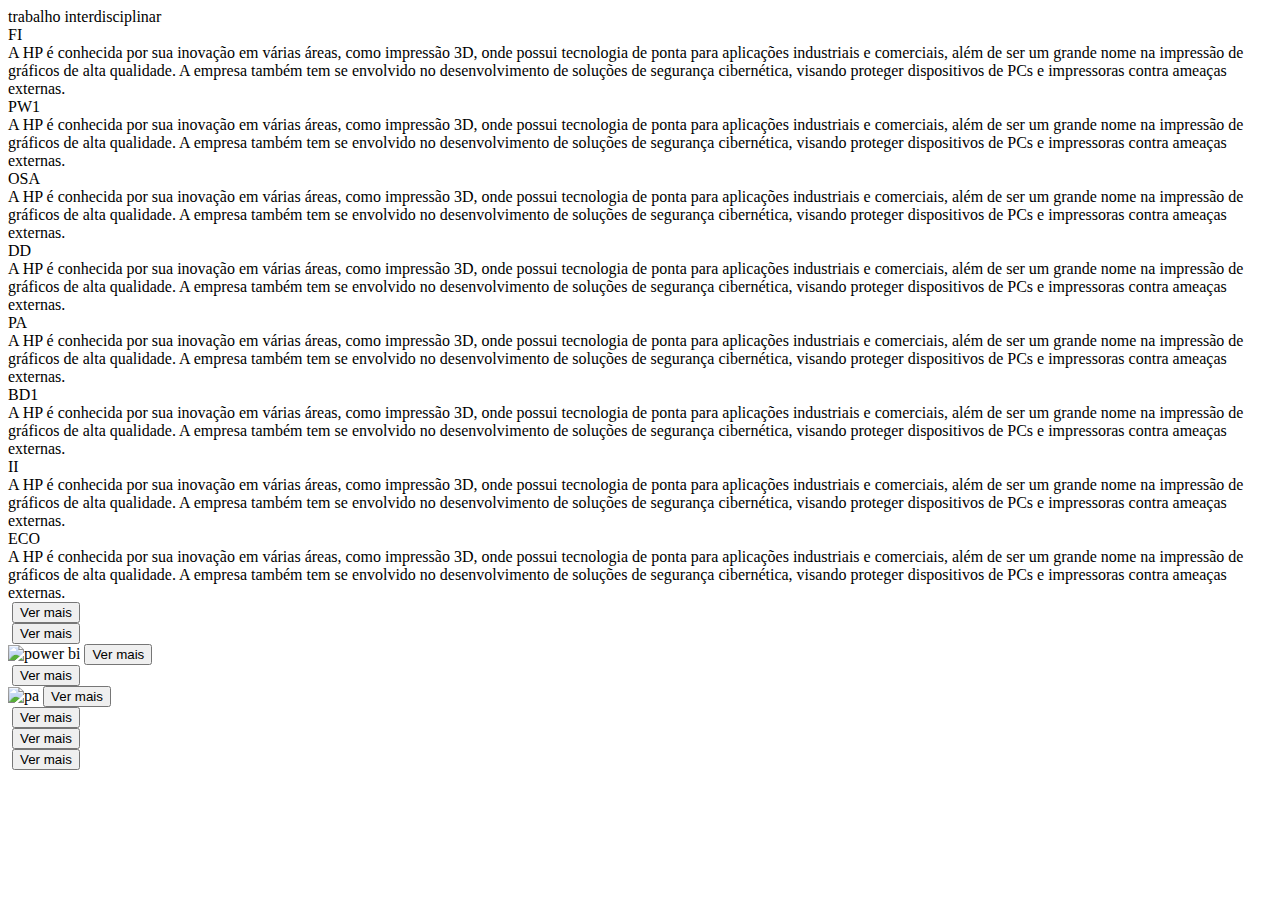
==== index.html @ 58e291d9 "fail" ====
<!DOCTYPE html>
<html lang="en">

<head>
    <meta charset="UTF-8">
    <meta name="viewport" content="width=device-width, initial-scale=1.0">
    <title>Document</title>
    <link rel="preconnect" href="https://fonts.googleapis.com">
    <link rel="preconnect" href="https://fonts.gstatic.com" crossorigin>
    <link
        href="https://fonts.googleapis.com/css2?family=Poppins:ital,wght@0,100;0,200;0,300;0,400;0,500;0,600;0,700;0,800;0,900;1,100;1,200;1,300;1,400;1,500;1,600;1,700;1,800;1,900&display=swap"
        rel="stylesheet">
    <link rel="stylesheet" href="style.css">
</head>

<body>
    <div class="center">
        <div class="top">trabalho interdisciplinar</div>
        <div class="carrossel">

            <div class="left">
                <div class="left-item">
                    <div class="titulo">FI</div>
                    <div class="texto">A HP é conhecida por sua inovação em várias áreas, como impressão 3D, onde possui
                        tecnologia de ponta para aplicações industriais e comerciais, além de ser um grande nome na
                        impressão de gráficos de alta qualidade. A empresa também tem se envolvido no desenvolvimento de
                        soluções de segurança cibernética, visando proteger dispositivos de PCs e impressoras contra
                        ameaças externas.</div>
                </div>

                <div class="left-item">
                    <div class="titulo">PW1</div>
                    <div class="texto">A HP é conhecida por sua inovação em várias áreas, como impressão 3D, onde possui
                        tecnologia de ponta para aplicações industriais e comerciais, além de ser um grande nome na
                        impressão de gráficos de alta qualidade. A empresa também tem se envolvido no desenvolvimento de
                        soluções de segurança cibernética, visando proteger dispositivos de PCs e impressoras contra
                        ameaças externas.</div>
                </div>

                <div class="left-item">
                    <div class="titulo">OSA</div>
                    <div class="texto">A HP é conhecida por sua inovação em várias áreas, como impressão 3D, onde possui
                        tecnologia de ponta para aplicações industriais e comerciais, além de ser um grande nome na
                        impressão de gráficos de alta qualidade. A empresa também tem se envolvido no desenvolvimento de
                        soluções de segurança cibernética, visando proteger dispositivos de PCs e impressoras contra
                        ameaças externas.</div>
                </div>

                <div class="left-item">
                    <div class="titulo">DD</div>
                    <div class="texto">A HP é conhecida por sua inovação em várias áreas, como impressão 3D, onde possui
                        tecnologia de ponta para aplicações industriais e comerciais, além de ser um grande nome na
                        impressão de gráficos de alta qualidade. A empresa também tem se envolvido no desenvolvimento de
                        soluções de segurança cibernética, visando proteger dispositivos de PCs e impressoras contra
                        ameaças externas.</div>
                </div>

                <div class="left-item">
                    <div class="titulo">PA</div>
                    <div class="texto">A HP é conhecida por sua inovação em várias áreas, como impressão 3D, onde possui
                        tecnologia de ponta para aplicações industriais e comerciais, além de ser um grande nome na
                        impressão de gráficos de alta qualidade. A empresa também tem se envolvido no desenvolvimento de
                        soluções de segurança cibernética, visando proteger dispositivos de PCs e impressoras contra
                        ameaças externas.</div>
                </div>

                <div class="left-item">
                    <div class="titulo">BD1</div>
                    <div class="texto">A HP é conhecida por sua inovação em várias áreas, como impressão 3D, onde possui
                        tecnologia de ponta para aplicações industriais e comerciais, além de ser um grande nome na
                        impressão de gráficos de alta qualidade. A empresa também tem se envolvido no desenvolvimento de
                        soluções de segurança cibernética, visando proteger dispositivos de PCs e impressoras contra
                        ameaças externas.</div>
                </div>

                <div class="left-item">
                    <div class="titulo">II</div>
                    <div class="texto">A HP é conhecida por sua inovação em várias áreas, como impressão 3D, onde possui
                        tecnologia de ponta para aplicações industriais e comerciais, além de ser um grande nome na
                        impressão de gráficos de alta qualidade. A empresa também tem se envolvido no desenvolvimento de
                        soluções de segurança cibernética, visando proteger dispositivos de PCs e impressoras contra
                        ameaças externas.</div>
                </div>

                <div class="left-item">
                    <div class="titulo">ECO</div>
                    <div class="texto">A HP é conhecida por sua inovação em várias áreas, como impressão 3D, onde possui
                        tecnologia de ponta para aplicações industriais e comerciais, além de ser um grande nome na
                        impressão de gráficos de alta qualidade. A empresa também tem se envolvido no desenvolvimento de
                        soluções de segurança cibernética, visando proteger dispositivos de PCs e impressoras contra
                        ameaças externas.</div>
                </div>
            </div>


            <div class="right">
                <div class="item">
                    <img src="img/images.jpeg" alt="">
                    <a href="baixar/AGENDA 7.pdf/deu.ext" download>
                        <button type="button">Ver mais</button>
                    </a>
                </div>

                <div class="item">
                    <img src="img/hp.png" alt="">
                    <a href="path/to/your/file.ext" download>
                        <button type="button">Ver mais</button>
                    </a>
                </div>

                <div class="item">
                    <img src="img/power_bi.png" alt="power bi">
                    <a href="path/to/your/file.ext" download>
                        <button type="button">Ver mais</button>
                    </a>
                </div>

                <div class="item">
                    <img src="img/hp.png" alt="">
                    <a href="path/to/your/file.ext" download>
                        <button type="button">Ver mais</button>
                    </a>
                </div>

                <div class="item">
                    <img src="img/python.png" alt="pa">
                    <a href="path/to/your/file.ext" download>
                        <button type="button">Ver mais</button>
                    </a>
                </div>

                <div class="item">
                    <img src="img/hp.png" alt="">
                    <a href="path/to/your/file.ext" download>
                        <button type="button">Ver mais</button>
                    </a>
                </div>

                <div class="item">
                    <img src="img/hp.png" alt="">
                    <a href="path/to/your/file.ext" download>
                        <button type="button">Ver mais</button>
                    </a>
                </div>

                <div class="item">
                    <img src="img/hp.png" alt="">
                    <a href="path/to/your/file.ext" download>
                        <button type="button">Ver mais</button>
                    </a>
                </div>
            </div>

        </div>
    </div>

    <script src="script.js"></script>
</body>

</html>
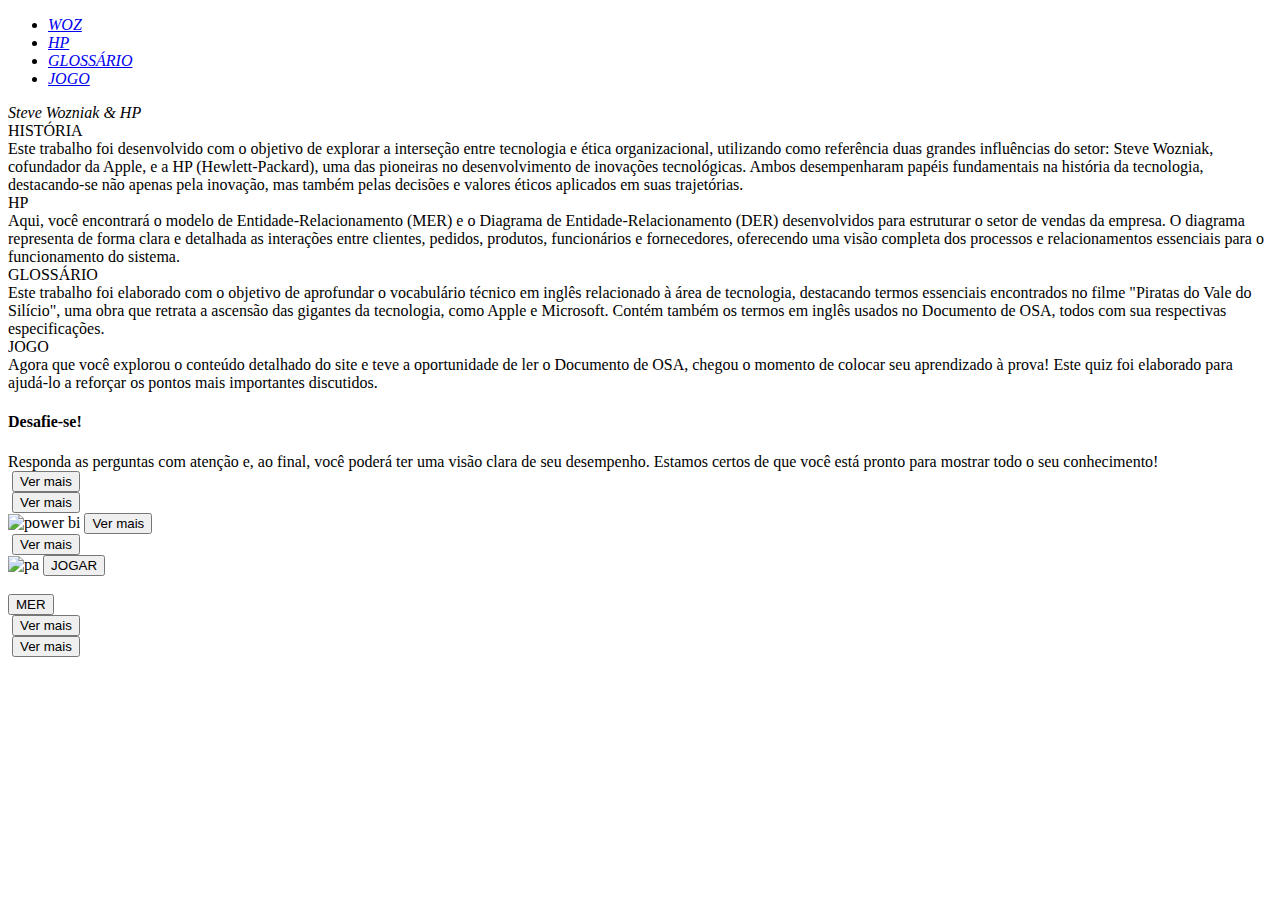
==== commit 171f5410: "s" ====
--- a/index.html
+++ b/index.html
@@ -4,7 +4,7 @@
 <head>
     <meta charset="UTF-8">
     <meta name="viewport" content="width=device-width, initial-scale=1.0">
-    <title>Document</title>
+    <title>Wozniak | HP</title>
     <link rel="preconnect" href="https://fonts.googleapis.com">
     <link rel="preconnect" href="https://fonts.gstatic.com" crossorigin>
     <link
@@ -14,81 +14,54 @@
 </head>
 
 <body>
+    <header>
+        <nav>
+          <a class="logo" href="#"><i class="fa-solid fa-s"></i></a>
+          <div class="mobile-menu">
+            <div class="l1"></div>
+            <div class="l2"></div>
+            <div class="l3"></div>
+          </div>
+          <ul class="nav-list">
+            <li><a href="#ECO"><i class="fa-solid fa-s">WOZ</i></a></li>
+            <li><a href="#BD1"><i class="fa-solid fa-s">HP</i></a></li>
+            <li><a href="#II"><i class="fa-solid fa-s">GLOSSÁRIO</i></a></li>
+            <li><a href="#PA"><i class="fa-solid fa-s">JOGO</i></a></li>
+          </ul>
+        </nav>
+      </header>
     <div class="center">
-        <div class="top">trabalho interdisciplinar</div>
+        <div class="top"><i class="fa-solid fa-s">Steve Wozniak & HP</i></div>
         <div class="carrossel">
 
             <div class="left">
                 <div class="left-item">
-                    <div class="titulo">FI</div>
-                    <div class="texto">A HP é conhecida por sua inovação em várias áreas, como impressão 3D, onde possui
-                        tecnologia de ponta para aplicações industriais e comerciais, além de ser um grande nome na
-                        impressão de gráficos de alta qualidade. A empresa também tem se envolvido no desenvolvimento de
-                        soluções de segurança cibernética, visando proteger dispositivos de PCs e impressoras contra
-                        ameaças externas.</div>
+                    <div id="ECO" class="titulo">HISTÓRIA</div>
+                    <div class="texto">Este trabalho foi desenvolvido com o objetivo de explorar a interseção entre tecnologia e ética organizacional,
+                         utilizando como referência duas grandes influências do setor: Steve Wozniak, cofundador da Apple, e a HP (Hewlett-Packard), uma das pioneiras no desenvolvimento de inovações tecnológicas.
+                         Ambos desempenharam papéis fundamentais na história da tecnologia, destacando-se não apenas pela inovação, mas também pelas decisões e valores éticos aplicados em suas trajetórias.</div>
                 </div>
 
                 <div class="left-item">
-                    <div class="titulo">PW1</div>
-                    <div class="texto">A HP é conhecida por sua inovação em várias áreas, como impressão 3D, onde possui
-                        tecnologia de ponta para aplicações industriais e comerciais, além de ser um grande nome na
-                        impressão de gráficos de alta qualidade. A empresa também tem se envolvido no desenvolvimento de
-                        soluções de segurança cibernética, visando proteger dispositivos de PCs e impressoras contra
-                        ameaças externas.</div>
+                    <div id="BD1" class="titulo">HP</div>
+                    <div class="texto">Aqui, você encontrará o modelo de Entidade-Relacionamento (MER) e o Diagrama de Entidade-Relacionamento (DER) desenvolvidos para estruturar o setor de vendas da empresa.
+                        O diagrama representa de forma clara e detalhada as interações entre clientes, pedidos, produtos, funcionários e fornecedores, oferecendo uma visão completa dos processos e relacionamentos essenciais para o funcionamento do sistema.</div>
+                </div>
+            
+                <div class="left-item">
+                    <div id="II" class="titulo">GLOSSÁRIO</div>
+                    <div class="texto">Este trabalho foi elaborado com o objetivo de aprofundar o vocabulário técnico em inglês relacionado à área de tecnologia, destacando termos essenciais encontrados no filme "Piratas do Vale do Silício",
+                        uma obra que retrata a ascensão das gigantes da tecnologia, como Apple e Microsoft.
+                        Contém também os termos em inglês usados no Documento de OSA, todos com sua respectivas especificações.</div>
                 </div>
 
                 <div class="left-item">
-                    <div class="titulo">OSA</div>
-                    <div class="texto">A HP é conhecida por sua inovação em várias áreas, como impressão 3D, onde possui
-                        tecnologia de ponta para aplicações industriais e comerciais, além de ser um grande nome na
-                        impressão de gráficos de alta qualidade. A empresa também tem se envolvido no desenvolvimento de
-                        soluções de segurança cibernética, visando proteger dispositivos de PCs e impressoras contra
-                        ameaças externas.</div>
-                </div>
-
-                <div class="left-item">
-                    <div class="titulo">DD</div>
-                    <div class="texto">A HP é conhecida por sua inovação em várias áreas, como impressão 3D, onde possui
-                        tecnologia de ponta para aplicações industriais e comerciais, além de ser um grande nome na
-                        impressão de gráficos de alta qualidade. A empresa também tem se envolvido no desenvolvimento de
-                        soluções de segurança cibernética, visando proteger dispositivos de PCs e impressoras contra
-                        ameaças externas.</div>
-                </div>
-
-                <div class="left-item">
-                    <div class="titulo">PA</div>
-                    <div class="texto">A HP é conhecida por sua inovação em várias áreas, como impressão 3D, onde possui
-                        tecnologia de ponta para aplicações industriais e comerciais, além de ser um grande nome na
-                        impressão de gráficos de alta qualidade. A empresa também tem se envolvido no desenvolvimento de
-                        soluções de segurança cibernética, visando proteger dispositivos de PCs e impressoras contra
-                        ameaças externas.</div>
-                </div>
-
-                <div class="left-item">
-                    <div class="titulo">BD1</div>
-                    <div class="texto">A HP é conhecida por sua inovação em várias áreas, como impressão 3D, onde possui
-                        tecnologia de ponta para aplicações industriais e comerciais, além de ser um grande nome na
-                        impressão de gráficos de alta qualidade. A empresa também tem se envolvido no desenvolvimento de
-                        soluções de segurança cibernética, visando proteger dispositivos de PCs e impressoras contra
-                        ameaças externas.</div>
-                </div>
-
-                <div class="left-item">
-                    <div class="titulo">II</div>
-                    <div class="texto">A HP é conhecida por sua inovação em várias áreas, como impressão 3D, onde possui
-                        tecnologia de ponta para aplicações industriais e comerciais, além de ser um grande nome na
-                        impressão de gráficos de alta qualidade. A empresa também tem se envolvido no desenvolvimento de
-                        soluções de segurança cibernética, visando proteger dispositivos de PCs e impressoras contra
-                        ameaças externas.</div>
-                </div>
-
-                <div class="left-item">
-                    <div class="titulo">ECO</div>
-                    <div class="texto">A HP é conhecida por sua inovação em várias áreas, como impressão 3D, onde possui
-                        tecnologia de ponta para aplicações industriais e comerciais, além de ser um grande nome na
-                        impressão de gráficos de alta qualidade. A empresa também tem se envolvido no desenvolvimento de
-                        soluções de segurança cibernética, visando proteger dispositivos de PCs e impressoras contra
-                        ameaças externas.</div>
+                    <div id="PA" class="titulo">JOGO</div>
+                    <div class="texto">Agora que você explorou o conteúdo detalhado do site e teve a oportunidade de ler o Documento de OSA, 
+                        chegou o momento de colocar seu aprendizado à prova! Este quiz foi elaborado para ajudá-lo a reforçar os pontos mais importantes discutidos.
+                        <h4>Desafie-se!</h4>
+                        Responda as perguntas com atenção e, ao final, você poderá ter uma visão clara de seu desempenho.
+                        Estamos certos de que você está pronto para mostrar todo o seu conhecimento!</div>
                 </div>
             </div>
 
@@ -96,56 +69,58 @@
             <div class="right">
                 <div class="item">
                     <img src="img/images.jpeg" alt="">
-                    <a href="baixar/AGENDA 7.pdf/deu.ext" download>
+                    <a href="baixar/AGENDA 7.pdf/deu.ext" >
                         <button type="button">Ver mais</button>
                     </a>
                 </div>
 
                 <div class="item">
                     <img src="img/hp.png" alt="">
-                    <a href="path/to/your/file.ext" download>
+                    <a href="path/to/your/file.ext" >
                         <button type="button">Ver mais</button>
                     </a>
                 </div>
 
                 <div class="item">
                     <img src="img/power_bi.png" alt="power bi">
-                    <a href="path/to/your/file.ext" download>
+                    <a href="path/to/your/file.ext" >
                         <button type="button">Ver mais</button>
                     </a>
                 </div>
 
                 <div class="item">
                     <img src="img/hp.png" alt="">
-                    <a href="path/to/your/file.ext" download>
+                    <a href="path/to/your/file.ext" >
                         <button type="button">Ver mais</button>
                     </a>
                 </div>
 
                 <div class="item">
                     <img src="img/python.png" alt="pa">
-                    <a href="path/to/your/file.ext" download>
+                    <a href="jogo/jogo.html">
+                        <button type="button">JOGAR</button>
+                    </a>
+                </div>
+
+                <div class="item">
+                    <img src="img/hp.png" alt="">
+                    <div class="bd">
+                        <a href="https://chatgpt.com/c/67451351-071c-8004-9354-9a9002b2838d" >
+                            <button type="button">MER</button>
+                        </a>
+                    </div>
+                </div>
+
+                <div class="item">
+                    <img src="img/hp.png" alt="">
+                    <a href="path/to/your/file.ext" >
                         <button type="button">Ver mais</button>
                     </a>
                 </div>
 
                 <div class="item">
                     <img src="img/hp.png" alt="">
-                    <a href="path/to/your/file.ext" download>
-                        <button type="button">Ver mais</button>
-                    </a>
-                </div>
-
-                <div class="item">
-                    <img src="img/hp.png" alt="">
-                    <a href="path/to/your/file.ext" download>
-                        <button type="button">Ver mais</button>
-                    </a>
-                </div>
-
-                <div class="item">
-                    <img src="img/hp.png" alt="">
-                    <a href="path/to/your/file.ext" download>
+                    <a href="path/to/your/file.ext" >
                         <button type="button">Ver mais</button>
                     </a>
                 </div>
@@ -155,6 +130,7 @@
     </div>
 
     <script src="script.js"></script>
+    <script src="navbar-mobile.js"></script>
 </body>
 
 </html>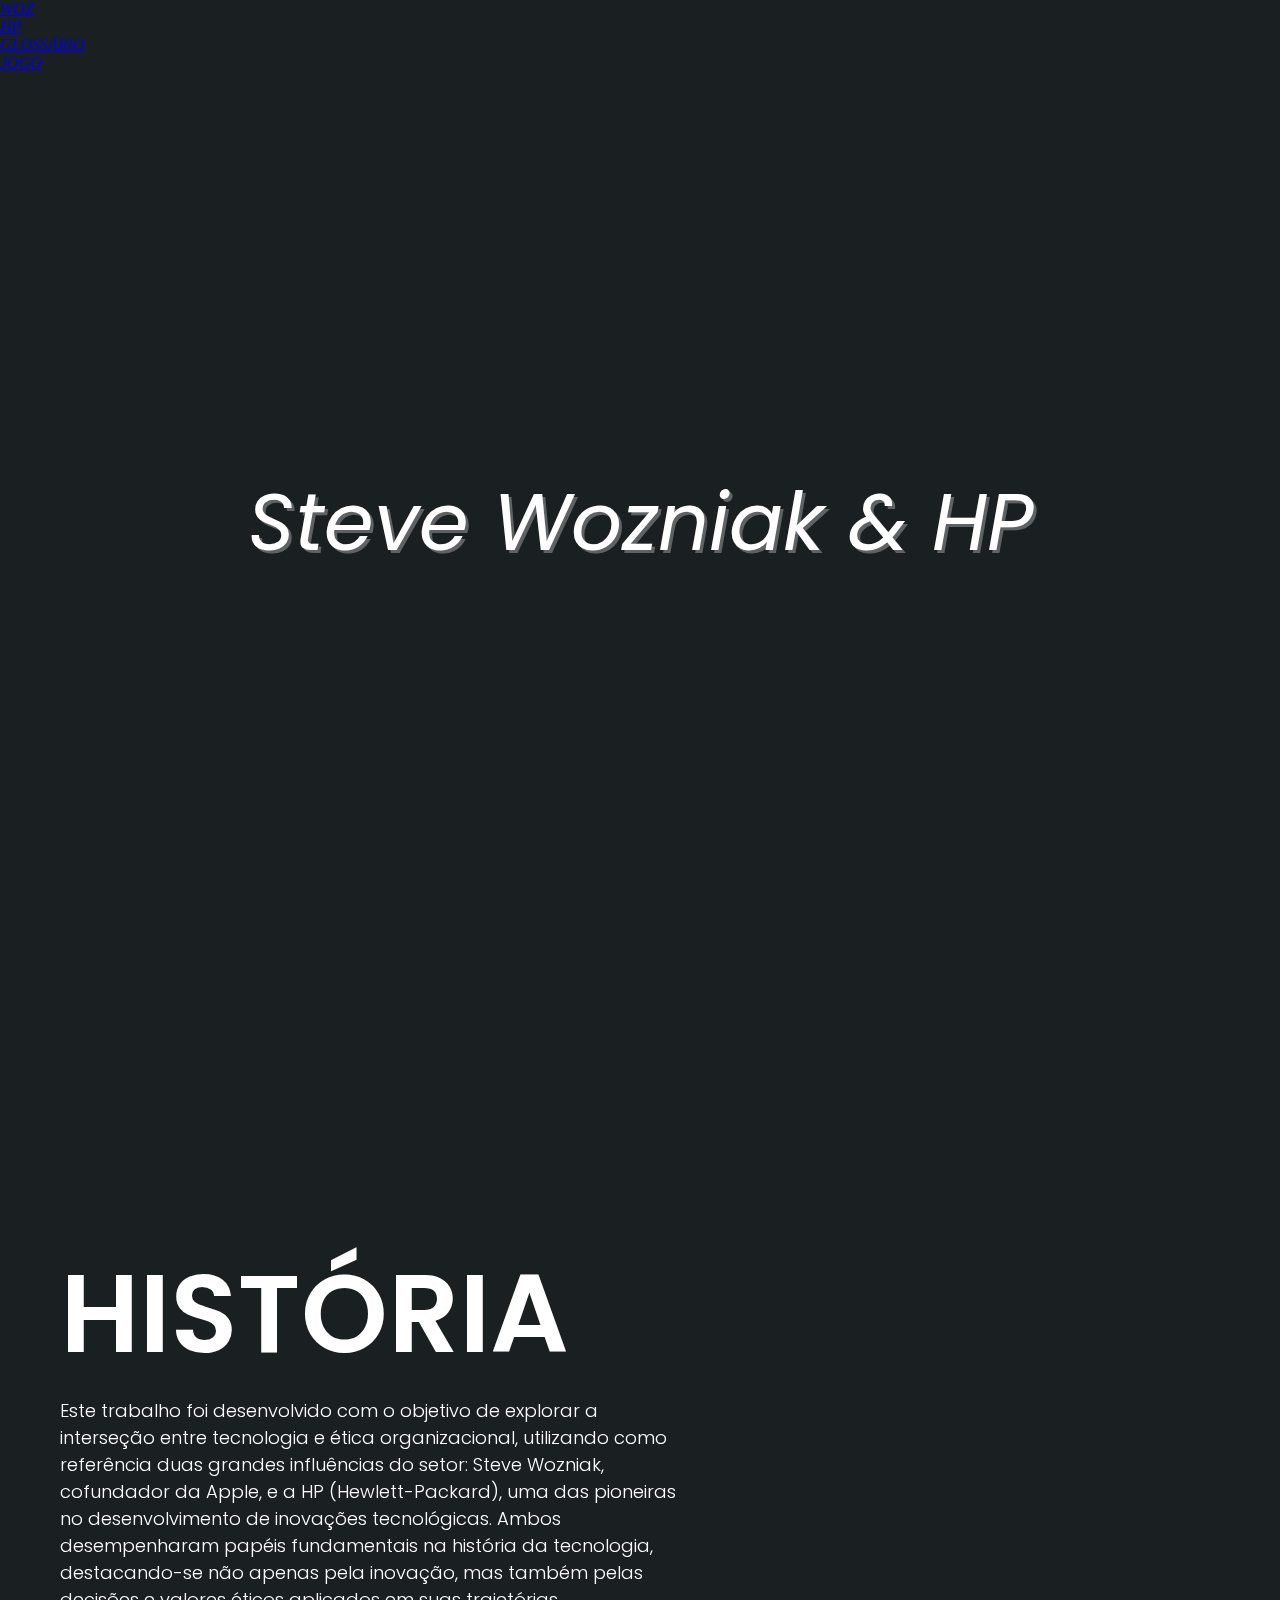
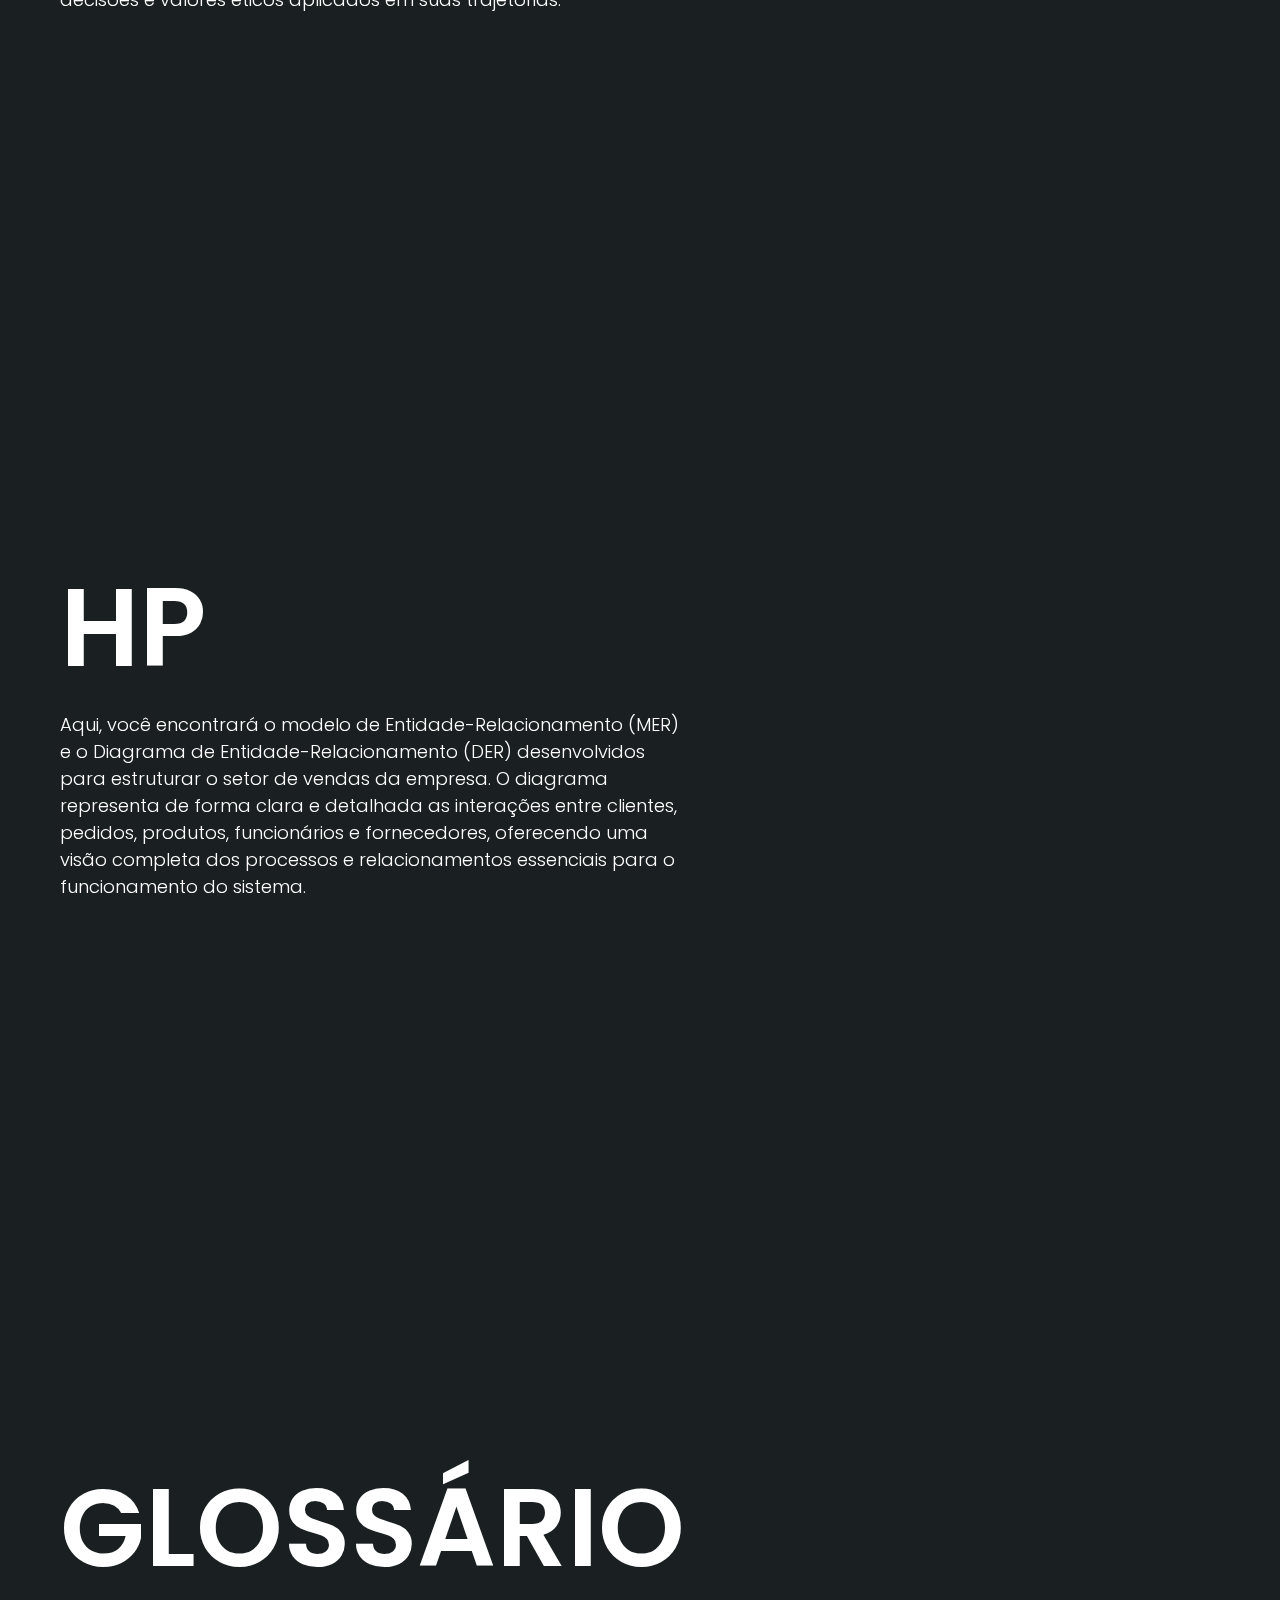
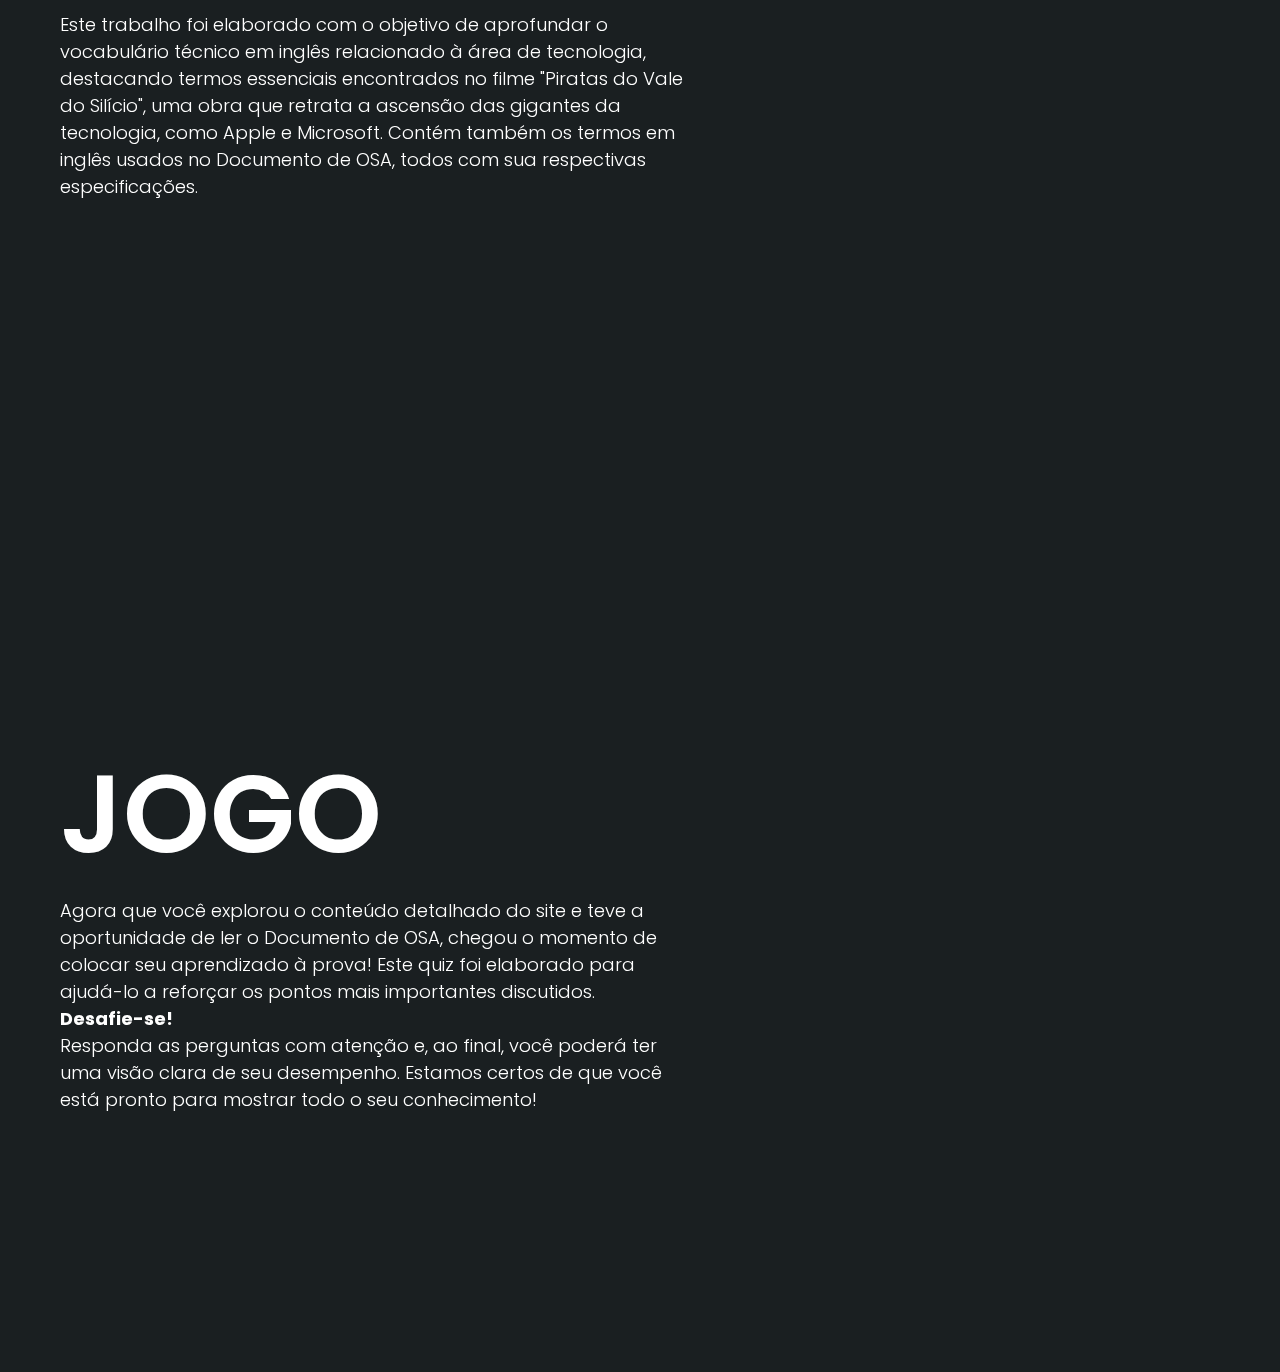
==== commit 0d76a234: "está indo" ====
--- a/index.html
+++ b/index.html
@@ -16,20 +16,20 @@
 <body>
     <header>
         <nav>
-          <a class="logo" href="#"><i class="fa-solid fa-s"></i></a>
-          <div class="mobile-menu">
-            <div class="l1"></div>
-            <div class="l2"></div>
-            <div class="l3"></div>
-          </div>
-          <ul class="nav-list">
-            <li><a href="#ECO"><i class="fa-solid fa-s">WOZ</i></a></li>
-            <li><a href="#BD1"><i class="fa-solid fa-s">HP</i></a></li>
-            <li><a href="#II"><i class="fa-solid fa-s">GLOSSÁRIO</i></a></li>
-            <li><a href="#PA"><i class="fa-solid fa-s">JOGO</i></a></li>
-          </ul>
+            <a class="logo" href="#"><i class="fa-solid fa-s"></i></a>
+            <div class="mobile-menu">
+                <div class="l1"></div>
+                <div class="l2"></div>
+                <div class="l3"></div>
+            </div>
+            <ul class="nav-list">
+                <li><a href="#ECO"><i class="fa-solid fa-s">WOZ</i></a></li>
+                <li><a href="#BD1"><i class="fa-solid fa-s">HP</i></a></li>
+                <li><a href="#II"><i class="fa-solid fa-s">GLOSSÁRIO</i></a></li>
+                <li><a href="#PA"><i class="fa-solid fa-s">JOGO</i></a></li>
+            </ul>
         </nav>
-      </header>
+    </header>
     <div class="center">
         <div class="top"><i class="fa-solid fa-s">Steve Wozniak & HP</i></div>
         <div class="carrossel">
@@ -37,60 +37,66 @@
             <div class="left">
                 <div class="left-item">
                     <div id="ECO" class="titulo">HISTÓRIA</div>
-                    <div class="texto">Este trabalho foi desenvolvido com o objetivo de explorar a interseção entre tecnologia e ética organizacional,
-                         utilizando como referência duas grandes influências do setor: Steve Wozniak, cofundador da Apple, e a HP (Hewlett-Packard), uma das pioneiras no desenvolvimento de inovações tecnológicas.
-                         Ambos desempenharam papéis fundamentais na história da tecnologia, destacando-se não apenas pela inovação, mas também pelas decisões e valores éticos aplicados em suas trajetórias.</div>
+                    <div class="texto">Este trabalho foi desenvolvido com o objetivo de explorar a interseção entre
+                        tecnologia e ética organizacional,
+                        utilizando como referência duas grandes influências do setor: Steve Wozniak, cofundador da
+                        Apple, e a HP (Hewlett-Packard), uma das pioneiras no desenvolvimento de inovações tecnológicas.
+                        Ambos desempenharam papéis fundamentais na história da tecnologia, destacando-se não apenas pela
+                        inovação, mas também pelas decisões e valores éticos aplicados em suas trajetórias.</div>
                 </div>
 
                 <div class="left-item">
                     <div id="BD1" class="titulo">HP</div>
-                    <div class="texto">Aqui, você encontrará o modelo de Entidade-Relacionamento (MER) e o Diagrama de Entidade-Relacionamento (DER) desenvolvidos para estruturar o setor de vendas da empresa.
-                        O diagrama representa de forma clara e detalhada as interações entre clientes, pedidos, produtos, funcionários e fornecedores, oferecendo uma visão completa dos processos e relacionamentos essenciais para o funcionamento do sistema.</div>
+                    <div class="texto">Aqui, você encontrará o modelo de Entidade-Relacionamento (MER) e o Diagrama de
+                        Entidade-Relacionamento (DER) desenvolvidos para estruturar o setor de vendas da empresa.
+                        O diagrama representa de forma clara e detalhada as interações entre clientes, pedidos,
+                        produtos, funcionários e fornecedores, oferecendo uma visão completa dos processos e
+                        relacionamentos essenciais para o funcionamento do sistema.</div>
                 </div>
-            
+
                 <div class="left-item">
                     <div id="II" class="titulo">GLOSSÁRIO</div>
-                    <div class="texto">Este trabalho foi elaborado com o objetivo de aprofundar o vocabulário técnico em inglês relacionado à área de tecnologia, destacando termos essenciais encontrados no filme "Piratas do Vale do Silício",
+                    <div class="texto">Este trabalho foi elaborado com o objetivo de aprofundar o vocabulário técnico em
+                        inglês relacionado à área de tecnologia, destacando termos essenciais encontrados no filme
+                        "Piratas do Vale do Silício",
                         uma obra que retrata a ascensão das gigantes da tecnologia, como Apple e Microsoft.
-                        Contém também os termos em inglês usados no Documento de OSA, todos com sua respectivas especificações.</div>
+                        Contém também os termos em inglês usados no Documento de OSA, todos com sua respectivas
+                        especificações.</div>
                 </div>
 
                 <div class="left-item">
                     <div id="PA" class="titulo">JOGO</div>
-                    <div class="texto">Agora que você explorou o conteúdo detalhado do site e teve a oportunidade de ler o Documento de OSA, 
-                        chegou o momento de colocar seu aprendizado à prova! Este quiz foi elaborado para ajudá-lo a reforçar os pontos mais importantes discutidos.
+                    <div class="texto">Agora que você explorou o conteúdo detalhado do site e teve a oportunidade de ler
+                        o Documento de OSA,
+                        chegou o momento de colocar seu aprendizado à prova! Este quiz foi elaborado para ajudá-lo a
+                        reforçar os pontos mais importantes discutidos.
                         <h4>Desafie-se!</h4>
-                        Responda as perguntas com atenção e, ao final, você poderá ter uma visão clara de seu desempenho.
-                        Estamos certos de que você está pronto para mostrar todo o seu conhecimento!</div>
+                        Responda as perguntas com atenção e, ao final, você poderá ter uma visão clara de seu
+                        desempenho.
+                        Estamos certos de que você está pronto para mostrar todo o seu conhecimento!
+                    </div>
                 </div>
             </div>
 
 
             <div class="right">
                 <div class="item">
-                    <img src="img/images.jpeg" alt="">
-                    <a href="baixar/AGENDA 7.pdf/deu.ext" >
+                    <img src="https://startse-uploader.s3.us-east-2.amazonaws.com/steve_wozniak_apple_d4ad70c142.jpeg" alt="">
+                    <a href="woz.html">
                         <button type="button">Ver mais</button>
                     </a>
                 </div>
 
                 <div class="item">
                     <img src="img/hp.png" alt="">
-                    <a href="path/to/your/file.ext" >
+                    <a href="path/to/your/file.ext">
                         <button type="button">Ver mais</button>
                     </a>
                 </div>
 
                 <div class="item">
-                    <img src="img/power_bi.png" alt="power bi">
-                    <a href="path/to/your/file.ext" >
-                        <button type="button">Ver mais</button>
-                    </a>
-                </div>
-
-                <div class="item">
-                    <img src="img/hp.png" alt="">
-                    <a href="path/to/your/file.ext" >
+                    <img src="img/ingles.png" alt="power bi">
+                    <a href="path/to/your/file.ext">
                         <button type="button">Ver mais</button>
                     </a>
                 </div>
@@ -101,28 +107,6 @@
                         <button type="button">JOGAR</button>
                     </a>
                 </div>
-
-                <div class="item">
-                    <img src="img/hp.png" alt="">
-                    <div class="bd">
-                        <a href="https://chatgpt.com/c/67451351-071c-8004-9354-9a9002b2838d" >
-                            <button type="button">MER</button>
-                        </a>
-                    </div>
-                </div>
-
-                <div class="item">
-                    <img src="img/hp.png" alt="">
-                    <a href="path/to/your/file.ext" >
-                        <button type="button">Ver mais</button>
-                    </a>
-                </div>
-
-                <div class="item">
-                    <img src="img/hp.png" alt="">
-                    <a href="path/to/your/file.ext" >
-                        <button type="button">Ver mais</button>
-                    </a>
                 </div>
             </div>
 
--- a/style.css
+++ b/style.css
@@ -0,0 +1,144 @@
+@import url(navBar.css);
+@import url(mobile.css);
+
+* {
+    margin: 0;
+    padding: 0;
+}
+
+body {
+    width: 100%;
+    height: 100vh;
+    background: #1a1f21;
+    background-size: cover;
+}
+
+#bd{
+    display: flex;
+    flex-direction: row;
+}
+
+.center {
+    width: 100%;
+}
+
+.top {
+    width: 100%;
+    height: 100vh;
+    font-family: poppins;
+    font-size: 80px;
+    color: white;
+    text-shadow: 3px 3px rgba(255, 255, 255, 0.3);
+    display: flex;
+    align-items: center;
+    justify-content: center;
+}
+
+#diminuir{
+    font-size: 50px;
+}
+
+.carrossel {
+    width: 100%;
+    height: fit-content;
+    display: flex;
+    justify-content: center;
+    position: relative;
+}
+
+.left {
+    flex-basis: 50%;
+    height: fit-content;
+    display: flex;
+    align-items: center;
+    justify-content: center;
+    flex-direction: column;
+    box-sizing: border-box;
+    z-index: 10;
+}
+
+.left-item {
+    width: 100%;
+    height: 100vh;
+    box-sizing: border-box;
+    padding: 0 60px;
+    display: flex;
+    justify-content: center;
+    flex-direction: column;
+}
+
+.titulo {
+    font-size: 110px;
+    font-family: poppins;
+    font-weight: 600;
+    color: white;
+}
+
+.grande{
+    font-size: 70px;
+}
+
+.texto {
+    font-size: 18px;
+    font-family: poppins;
+    font-weight: 300;
+    color: white;
+}
+
+.right {
+    position: sticky;
+    top: 0;
+    right: 0;
+    height: 100vh;
+    flex-basis: 50%;
+}
+
+.item {
+    position: absolute;
+    top: 0;
+    left: 0;
+    width: 100%;
+    height: 100%;
+    display: flex;
+    align-items: center;
+    justify-content: center;
+    flex-direction: column;
+    opacity: 0;
+    transition: 0.25s;
+    transform: scale(0.3);
+}
+
+.item.active {
+    opacity: 1;
+    transform: scale(1);
+}
+
+.item img {
+    width: 350px;
+}
+
+.item button {
+    background: white;
+    padding: 15px 40px;
+    font-size: 16px;
+    font-weight: 600;
+    color: black;
+    outline: none;
+    border: none;
+    border-radius: 7mm;
+    margin-top: 50px;
+}
+
+.item::before {
+    position: absolute;
+    content: "";
+    top: 0;
+    left: -100%;
+    width: 100%;
+    height: 100vh;
+    backdrop-filter: blur(6px) saturate(200%);
+    -webkit-backdrop-filter: blur(6px) saturate(200%);
+    background: rgba(0, 0, 0, 0.1);
+    border: 1px solid rgba(209, 213, 219, 0.3);
+    z-index: -1;
+}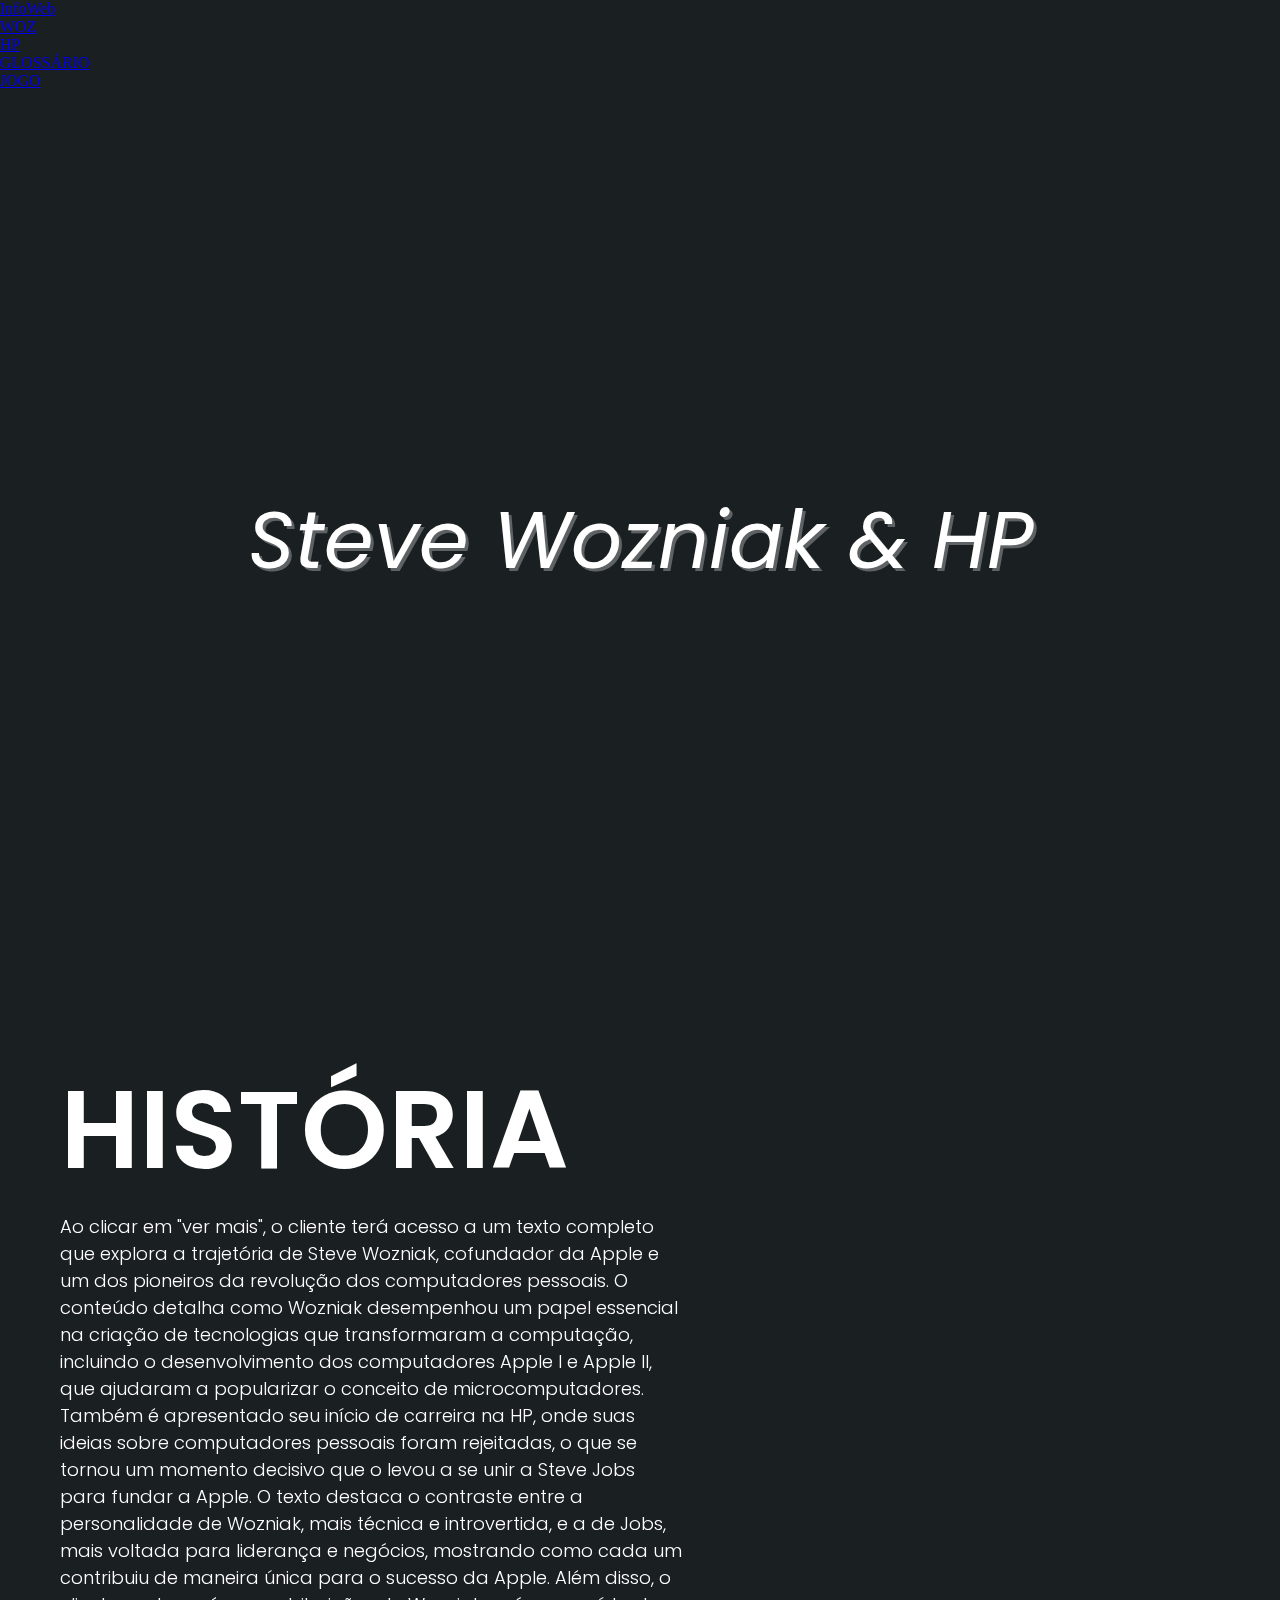
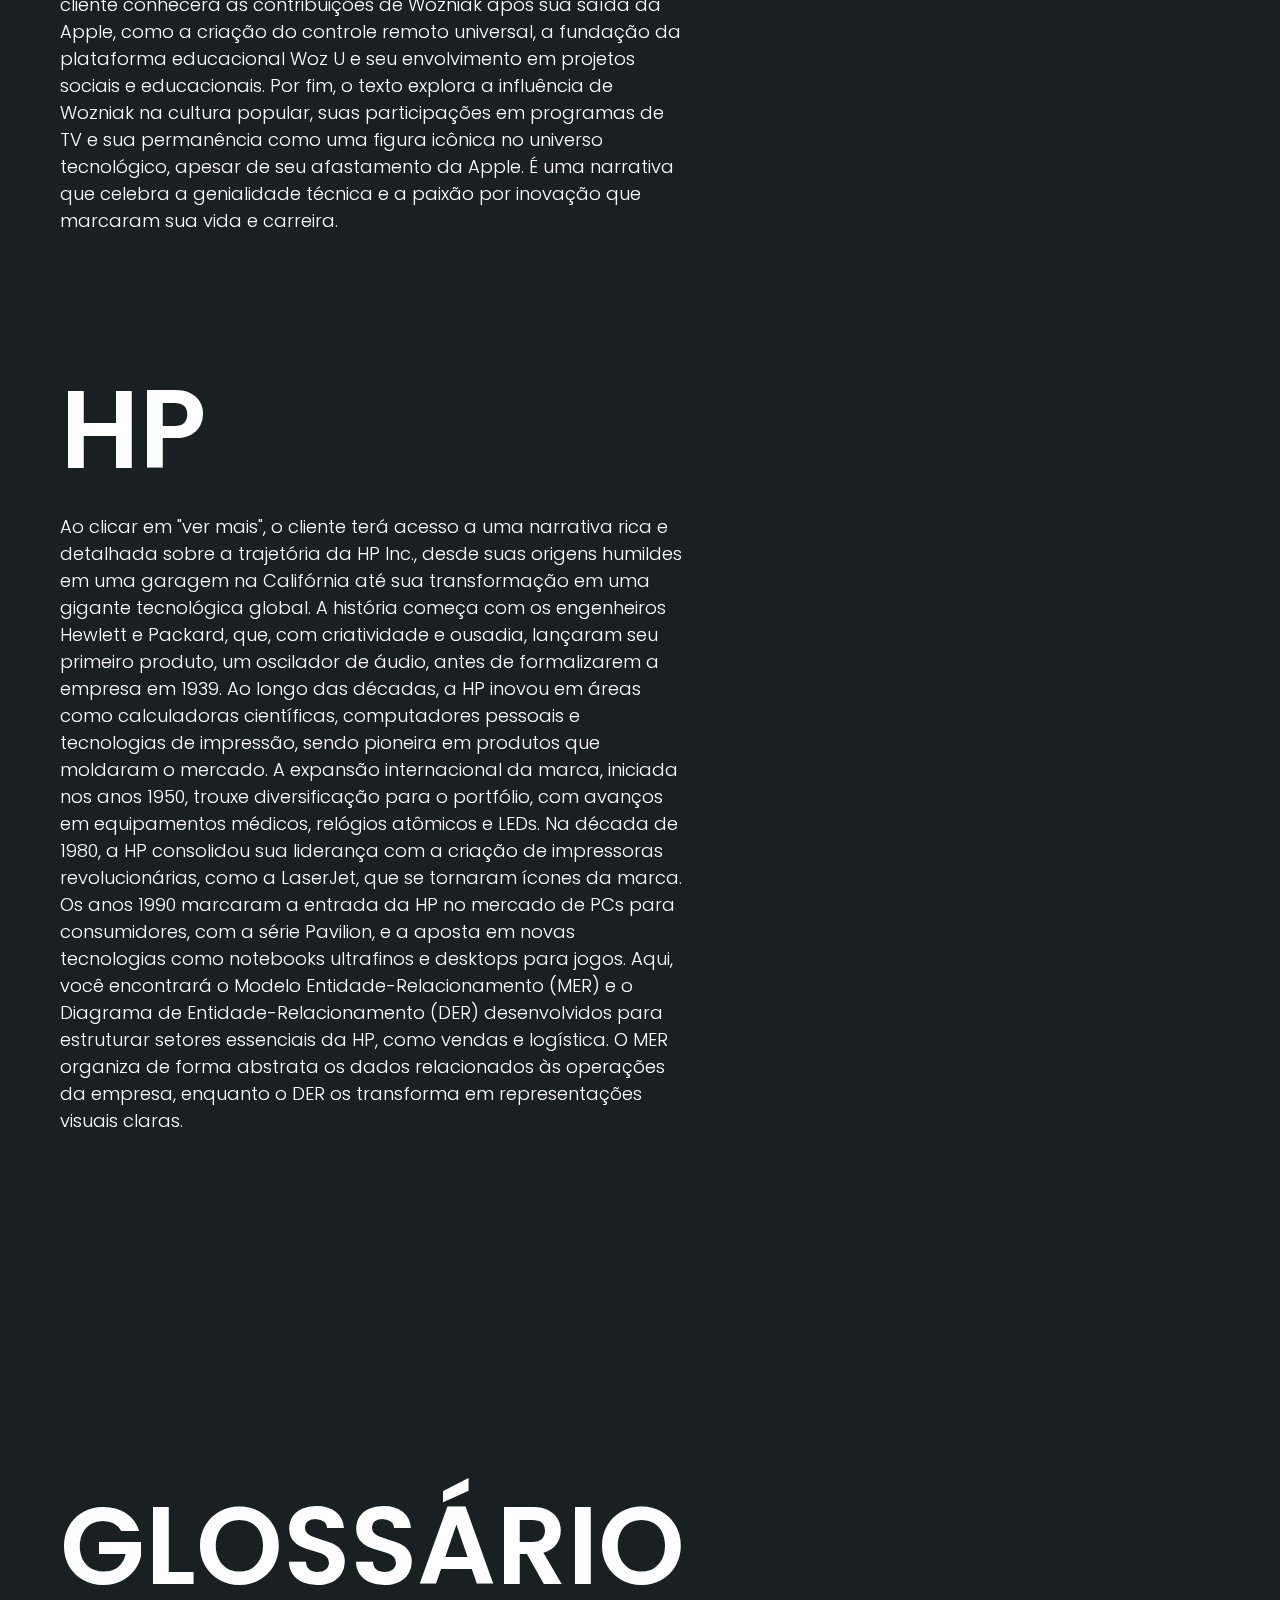
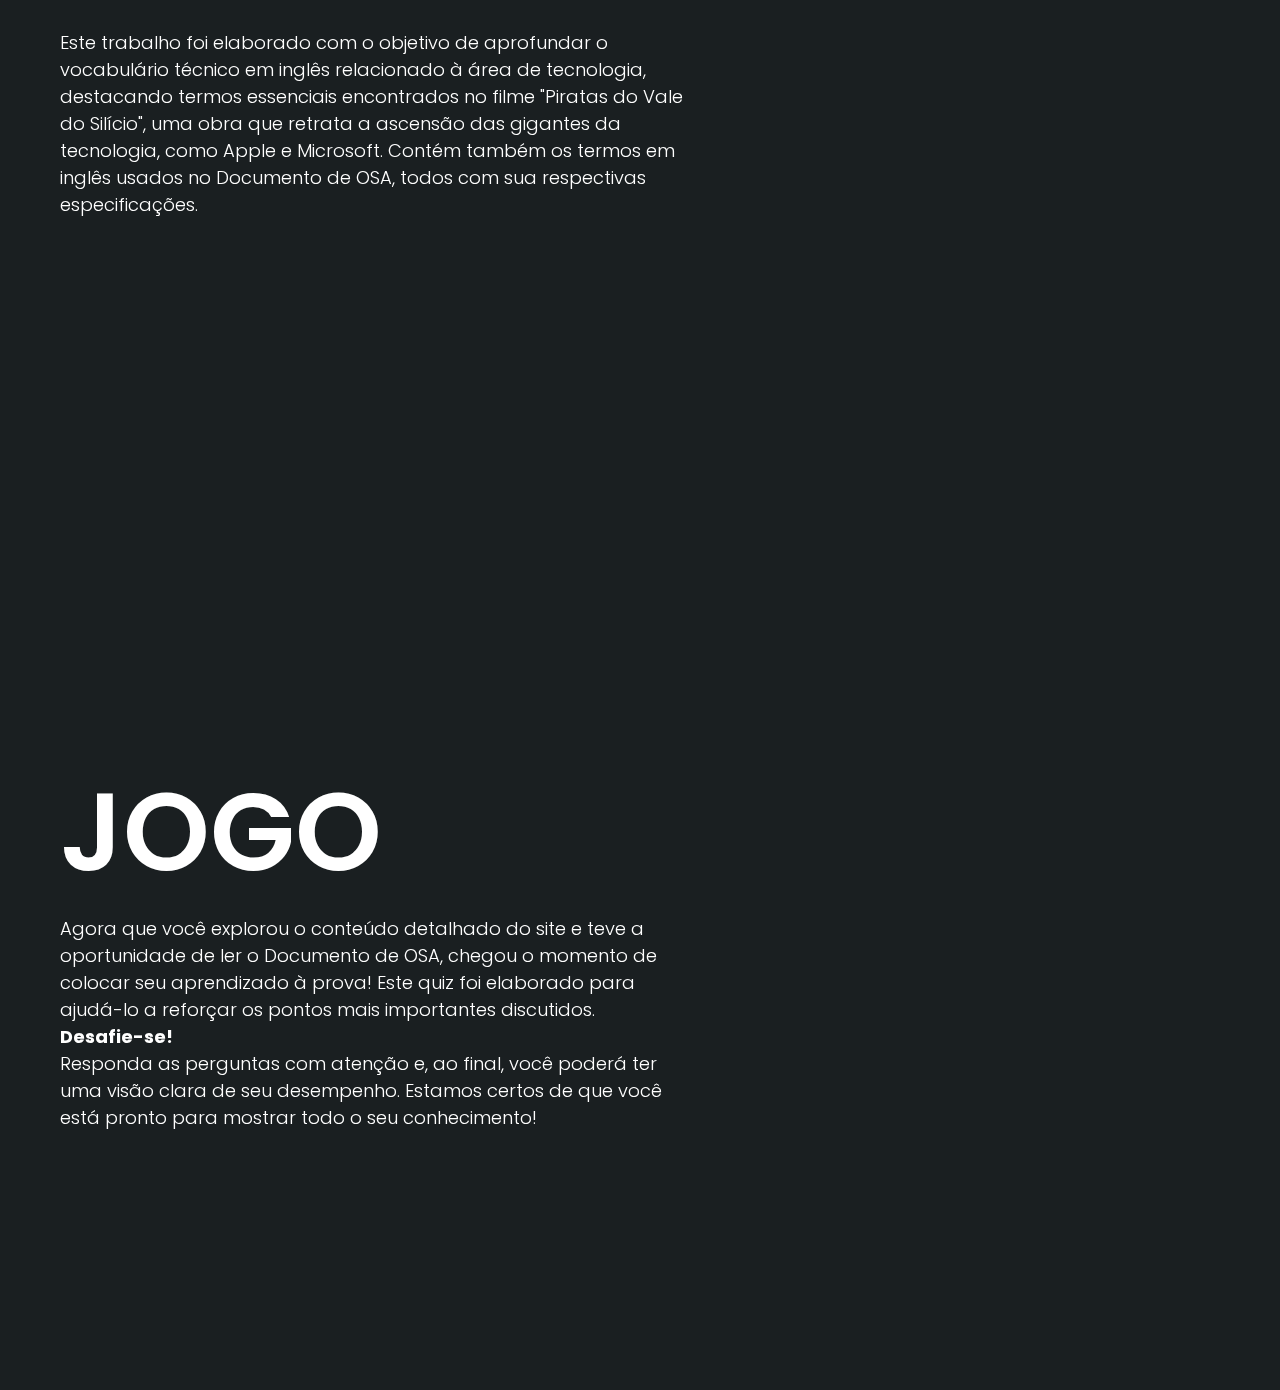
==== commit b8dfa91b: "gusta" ====
--- a/index.html
+++ b/index.html
@@ -16,17 +16,17 @@
 <body>
     <header>
         <nav>
-            <a class="logo" href="#"><i class="fa-solid fa-s"></i></a>
+            <a class="logo" href="#">InfoWeb</a>
             <div class="mobile-menu">
                 <div class="l1"></div>
                 <div class="l2"></div>
                 <div class="l3"></div>
             </div>
             <ul class="nav-list">
-                <li><a href="#ECO"><i class="fa-solid fa-s">WOZ</i></a></li>
-                <li><a href="#BD1"><i class="fa-solid fa-s">HP</i></a></li>
-                <li><a href="#II"><i class="fa-solid fa-s">GLOSSÁRIO</i></a></li>
-                <li><a href="#PA"><i class="fa-solid fa-s">JOGO</i></a></li>
+                <li><a href="woz.html">WOZ</a></li>
+                <li><a href="hp.html">HP</a></li>
+                <li><a href="glossario.html">GLOSSÁRIO</a></li>
+                <li><a href="jogo/jogo.html">JOGO</a></li>
             </ul>
         </nav>
     </header>
@@ -37,21 +37,25 @@
             <div class="left">
                 <div class="left-item">
                     <div id="ECO" class="titulo">HISTÓRIA</div>
-                    <div class="texto">Este trabalho foi desenvolvido com o objetivo de explorar a interseção entre
-                        tecnologia e ética organizacional,
-                        utilizando como referência duas grandes influências do setor: Steve Wozniak, cofundador da
-                        Apple, e a HP (Hewlett-Packard), uma das pioneiras no desenvolvimento de inovações tecnológicas.
-                        Ambos desempenharam papéis fundamentais na história da tecnologia, destacando-se não apenas pela
-                        inovação, mas também pelas decisões e valores éticos aplicados em suas trajetórias.</div>
+                    <div class="texto">Ao clicar em "ver mais", o cliente terá acesso a um texto completo que explora a trajetória de Steve Wozniak, cofundador da Apple e um dos pioneiros da revolução dos computadores pessoais. 
+                        O conteúdo detalha como Wozniak desempenhou um papel essencial na criação de tecnologias que transformaram a computação, incluindo o desenvolvimento dos computadores Apple I e Apple II, que ajudaram a popularizar o conceito de microcomputadores. 
+                        Também é apresentado seu início de carreira na HP, onde suas ideias sobre computadores pessoais foram rejeitadas, o que se tornou um momento decisivo que o levou a se unir a Steve Jobs para fundar a Apple. 
+                        O texto destaca o contraste entre a personalidade de Wozniak, mais técnica e introvertida, e a de Jobs, mais voltada para liderança e negócios, mostrando como cada um contribuiu de maneira única para o sucesso da Apple. 
+                        Além disso, o cliente conhecerá as contribuições de Wozniak após sua saída da Apple, como a criação do controle remoto universal, a fundação da plataforma educacional Woz U e seu envolvimento em projetos sociais e educacionais. 
+                        Por fim, o texto explora a influência de Wozniak na cultura popular, suas participações em programas de TV e sua permanência como uma figura icônica no universo tecnológico, apesar de seu afastamento da Apple. 
+                        É uma narrativa que celebra a genialidade técnica e a paixão por inovação que marcaram sua vida e carreira.</div>
                 </div>
 
                 <div class="left-item">
                     <div id="BD1" class="titulo">HP</div>
-                    <div class="texto">Aqui, você encontrará o modelo de Entidade-Relacionamento (MER) e o Diagrama de
-                        Entidade-Relacionamento (DER) desenvolvidos para estruturar o setor de vendas da empresa.
-                        O diagrama representa de forma clara e detalhada as interações entre clientes, pedidos,
-                        produtos, funcionários e fornecedores, oferecendo uma visão completa dos processos e
-                        relacionamentos essenciais para o funcionamento do sistema.</div>
+                    <div class="texto">Ao clicar em "ver mais", o cliente terá acesso a uma narrativa rica e detalhada sobre a trajetória da HP Inc., desde suas origens humildes em uma garagem na Califórnia até sua transformação em uma gigante tecnológica global. 
+                        A história começa com os engenheiros Hewlett e Packard, que, com criatividade e ousadia, lançaram seu primeiro produto, um oscilador de áudio, antes de formalizarem a empresa em 1939. 
+                        Ao longo das décadas, a HP inovou em áreas como calculadoras científicas, computadores pessoais e tecnologias de impressão, sendo pioneira em produtos que moldaram o mercado.
+                        A expansão internacional da marca, iniciada nos anos 1950, trouxe diversificação para o portfólio, com avanços em equipamentos médicos, relógios atômicos e LEDs. 
+                        Na década de 1980, a HP consolidou sua liderança com a criação de impressoras revolucionárias, como a LaserJet, que se tornaram ícones da marca. 
+                        Os anos 1990 marcaram a entrada da HP no mercado de PCs para consumidores, com a série Pavilion, e a aposta em novas tecnologias como notebooks ultrafinos e desktops para jogos.                        
+                        Aqui, você encontrará o Modelo Entidade-Relacionamento (MER) e o Diagrama de Entidade-Relacionamento (DER) desenvolvidos para estruturar setores essenciais da HP, como vendas e logística. 
+                        O MER organiza de forma abstrata os dados relacionados às operações da empresa, enquanto o DER os transforma em representações visuais claras.</div>
                 </div>
 
                 <div class="left-item">
@@ -81,7 +85,7 @@
 
             <div class="right">
                 <div class="item">
-                    <img src="https://startse-uploader.s3.us-east-2.amazonaws.com/steve_wozniak_apple_d4ad70c142.jpeg" alt="">
+                    <img src="https://encrypted-tbn0.gstatic.com/images?q=tbn:ANd9GcQa-t4PkNrXstI1gz7ZcB_grMDwe6xc-VB7lQ&s" alt="">
                     <a href="woz.html">
                         <button type="button">Ver mais</button>
                     </a>
@@ -89,14 +93,14 @@
 
                 <div class="item">
                     <img src="img/hp.png" alt="">
-                    <a href="path/to/your/file.ext">
+                    <a href="hp.html">
                         <button type="button">Ver mais</button>
                     </a>
                 </div>
 
                 <div class="item">
                     <img src="img/ingles.png" alt="power bi">
-                    <a href="path/to/your/file.ext">
+                    <a href="glossario.html">
                         <button type="button">Ver mais</button>
                     </a>
                 </div>
@@ -104,7 +108,7 @@
                 <div class="item">
                     <img src="img/python.png" alt="pa">
                     <a href="jogo/jogo.html">
-                        <button type="button">JOGAR</button>
+                        <button type="button">Jogar</button>
                     </a>
                 </div>
                 </div>
@@ -117,4 +121,4 @@
     <script src="navbar-mobile.js"></script>
 </body>
 
-</html>+</html>
